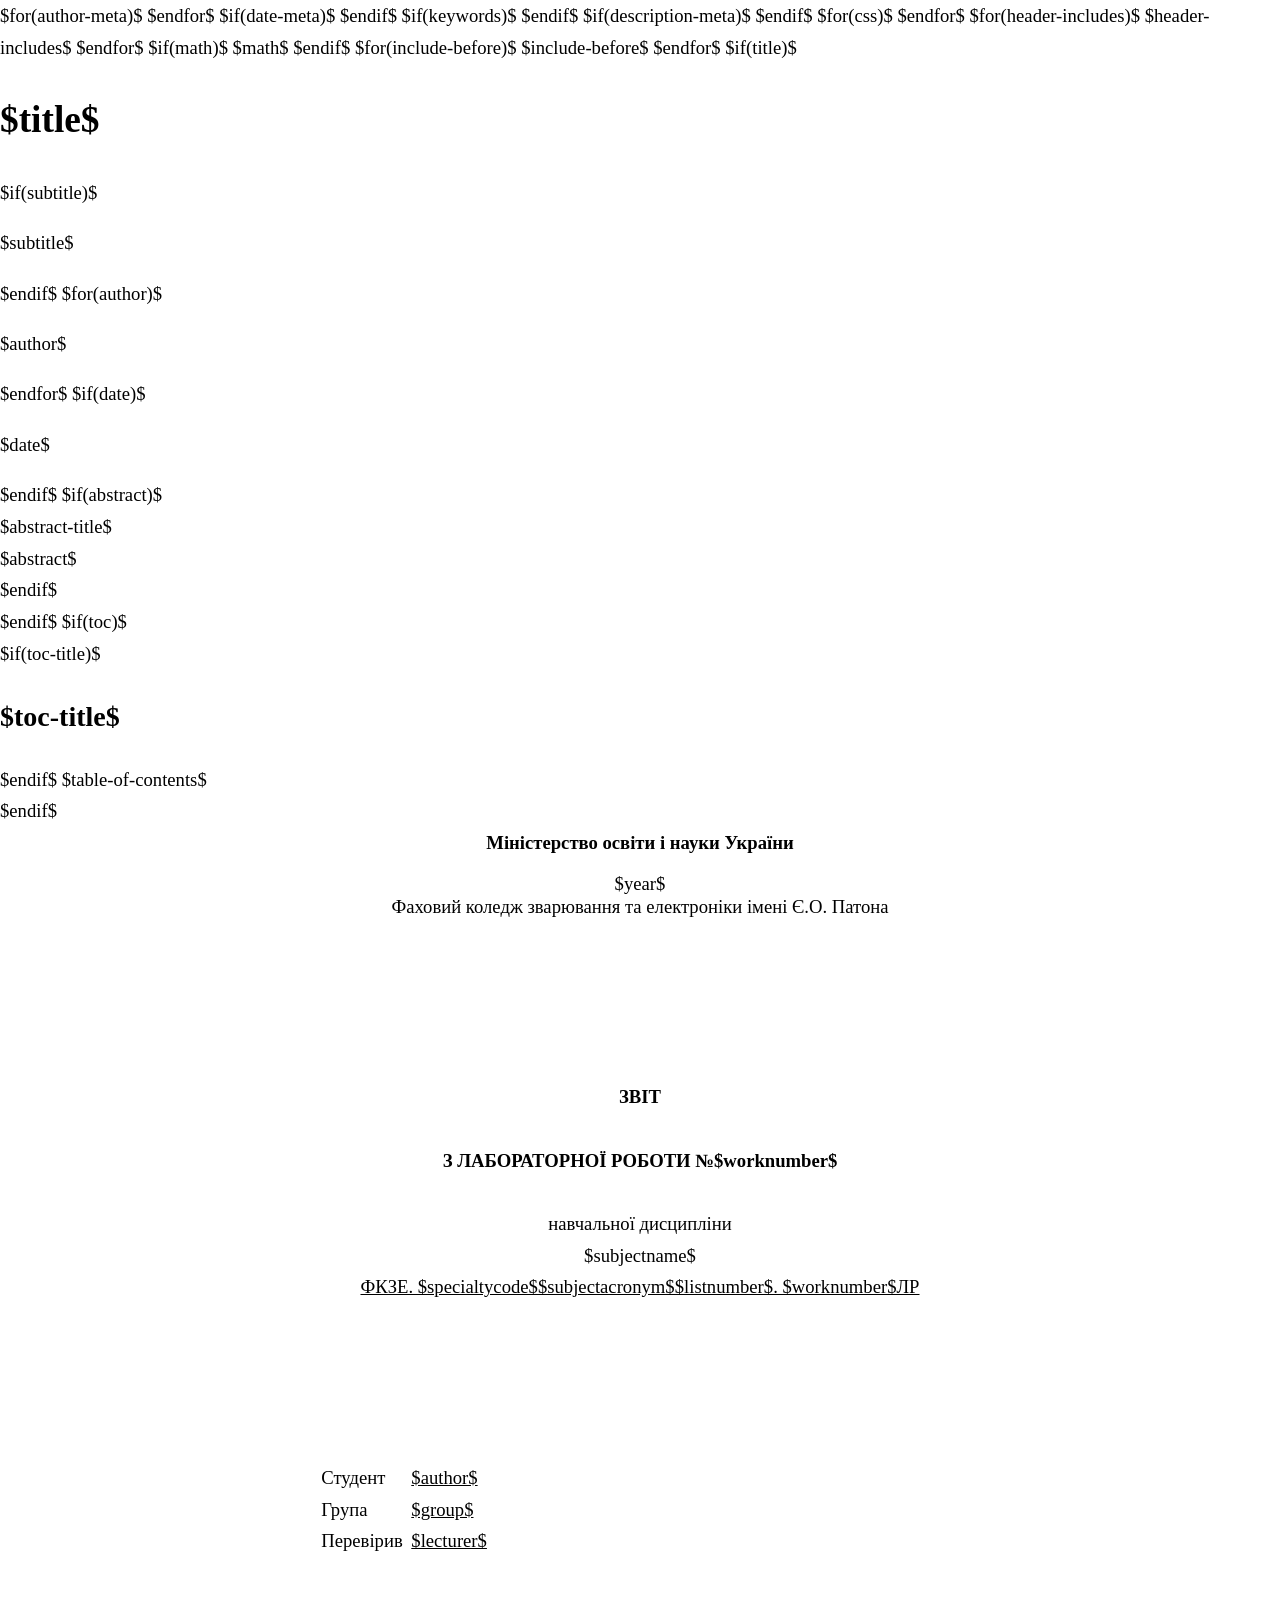
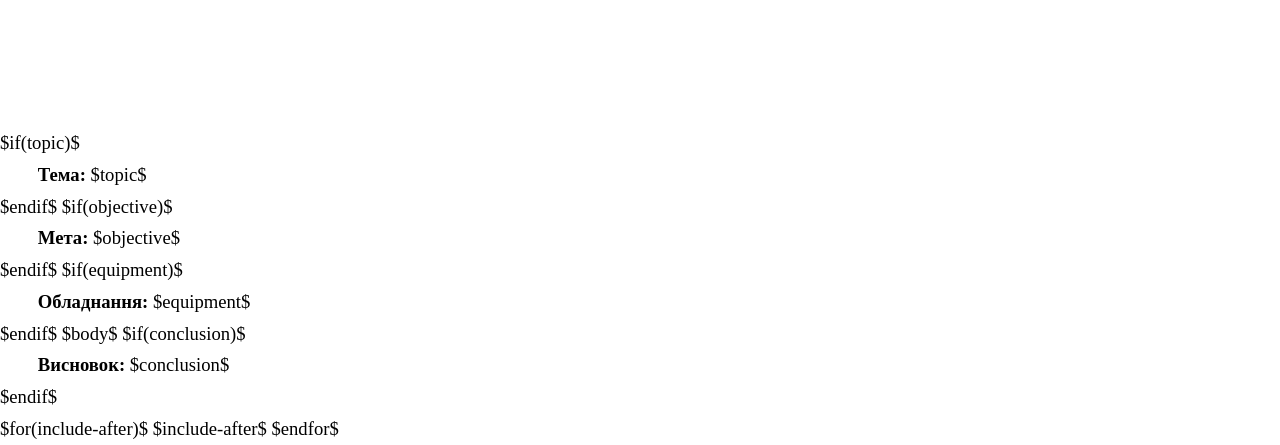
==== fkze-report.html @ 87abb342 "Add proper list style and indenting" ====
<!doctype html>
<html $if(lang)$ lang="$lang$" xml:lang="$lang$" $endif$ $if(dir)$ dir="$dir$" $endif$>
  <head>
    <meta charset="utf-8" />
    <meta name="generator" content="pandoc $pandoc-version$" />
    <meta name="viewport" content="width=device-width, initial-scale=1.0, user-scalable=yes" />

$for(author-meta)$
    <meta name="author" content="$author-meta$" />
$endfor$

$if(date-meta)$
    <meta name="dcterms.date" content="$date-meta$" />
$endif$

$if(keywords)$
    <meta name="keywords" content="$for(keywords)$$keywords$$sep$, $endfor$" />
$endif$

$if(description-meta)$
    <meta name="description" content="$description-meta$" />
$endif$
    <title>$if(title-prefix)$$title-prefix$ – $endif$$pagetitle$</title>
    <style>
      /* Variables */
      :root {
          --text-color: #000;
          --text-shaded-color: #666;
          --bg-color: #fff;
          --link-color: var(--text-color);
          --link-visited-color: var(--text-color);
          --border-color: #000;

          --body-font-size: 14pt;
          --body-font-height: 1.7; /* 0.2 + 0.5 */
          --code-font-size: 10pt;
          --code-font-height: 0.9;
          --table-font-size: 12pt;
          --table-font-height: 1;

          --paragraph-indent: 1cm;

          --table-label: "Таблиця";
          --figure-label: "Рисунок";

          --serif-font: $if(mainfont)$ $mainfont$ $else$ serif $endif$;
          --sans-font: $if(sansfont)$ $mainfont$ $else$ sans $endif$;
          --mono-font: $if(monofont)$ $monofont$ $else$ monospace $endif$;
      }

      /* Pages setup */
      @page {
          size: A4 portrait;
          margin: 20mm 10mm 10mm 25mm; /* top, right, bottom, left */
      }
      @page :first {
          size: A4 portrait;
          margin: 20mm 10mm 20mm 25mm; /* top, right, bottom, left */
      }

      /* Styling */
      html {
          font-size: var(--body-font-size);
          line-height: var(--body-font-height);
          color: var(--text-color);
          background-color: var(--bg-color);
          font-family: var(--serif-font);
      }
      body {
          margin: 0;
          padding: 0;
          font-kerning: normal;
          hyphens: auto;
      }

      article {
          counter-reset: table;
          counter-reset: figure;
      }

      #title-page {
          height: 100vh;
          p {
              margin: 0;
              text-indent: 0;
          }
          table.layout-table {
              margin-left: 8.5cm;
              border-collapse: collapse;
              border: 0;
              td, th {
                  border: 0;
                  padding: 0;
                  vertical-align: top;
              }
              td {
                  padding-right: 1ex;
              }
          }
          footer {
              text-align: center;
              width: 100%;
              margin: 0;
              padding: 0;
              position: absolute;
              bottom: 0;
          }
      }

      #document {
          overflow-wrap: break-word;

          .lab-work-info {
              text-indent: var(--paragraph-indent);
              p {
                  display: inline;
                  text-indent: 0;
              }
          }

          h1 {
              text-indent: 0;
              text-align: center;
              font-weight: bold;
              margin: 1.2em 0; /* vertical, horizontal */
              font-size: var(--body-font-size);
          }
          h2, h3, h4 {
              text-indent: var(--paragraph-indent);
              font-weight: normal;
              font-size: var(--body-font-size);
              text-align: left;
              margin-top: 1em;
          }

          p {
              margin: 0;
              text-align: justify;
              text-indent: var(--paragraph-indent);
          }
          a {
              color: var(--link-color);
          }
          a:visited {
              color: var(--link-visited-color:);
          }

          ul {
              list-style: none;
              li::before {
                  content: "- ";
              }
          }

          ol, ul {
              list-style-position: inside;
              margin: 0;
              padding: 0;

              > li {
                  text-indent: var(--paragraph-indent);
              }
              > li > :first-child {
                  display: inline;
                  text-indent: 0;
              }
              ol, ul {
                  > li {
                      text-indent: calc(var(--paragraph-indent) * 2);
                  }
                  ol, ul {
                      > li {
                          text-indent: calc(var(--paragraph-indent) * 3);
                      }
                  }
              }
          }

          code {
              text-indent: 0;
              overflow: visible;
              overflow-wrap: normal;
              white-space: pre-wrap;
              hyphens: manual;
          }
          pre {
              text-indent: 0;
              margin: 1em 0;
              overflow: auto;
              font-family: var(--mono-font);
              font-size: var(--code-font-size);
              line-height: var(--code-font-height);
          }
          .sourceCode { /* Souce code div */
              background-color: transparent;
              overflow: visible;
          }
          blockquote {
              margin: 1em 0 1em 1.7em;
              padding-left: 1em;
              border-left: 2px solid #e6e6e6;
              color: var(--text-shaded-color);
          }

          hr {
              border: none;
              border-top: 1px solid var(--border-color);
              height: 1px;
              margin: 1em 0;
          }

          figure {
              margin: 1em 0;
              text-align: center;
              img {
                  width: auto;
              }
              figcaption {
                  width: 100%;
              }
              figcaption::before {
                  counter-increment: figure;
                  content: var(--figure-label) " " counter(figure) " - ";
              }
          }

          table {
              font-size: var(--table-font-size);
              line-height: var(--table-font-height);
              border-collapse: collapse;
              margin-bottom: 1em;
              width: 100%;

              + table caption {
                  margin-top: 0;
              }

              caption {
                  text-align: justify;
                  caption-side: top;
                  font-size: var(--body-font-size);
                  line-height: var(--body-font-height);
                  margin-top: 1em;
                  margin-left: calc(5.2em + var(--paragraph-indent));
                  text-indent: -5.2em;
              }
              caption::before {
                  counter-increment: table;
                  content: var(--table-label) " " counter(table) " - ";
              }
              th, td {
                  border: 1px solid var(--border-color);
                  text-indent: 0;
                  vertical-align: middle;
                  padding: 0.16em 0.24em;
              }
          }

          img {
              max-width: 100%;
          }
          svg {
              height: auto;
              max-width: 100%;
          }
      }


      #TOC li {
          list-style: none;
      }
      #TOC ul {
          padding-left: 1.3em;
      }
      #TOC > ul {
          padding-left: 0;
      }
      #TOC a:not(:hover) {
          text-decoration: none;
      }

      span.smallcaps {
          font-variant: small-caps;
      }
      div.columns {
          display: flex;
          gap: 1.5em;
      }
      div.column {
          flex: auto;
      }
      @media screen {
          div.columns{gap: min(4vw, 1.5em);}
          div.column{overflow-x: auto;}
      }
      div.hanging-indent {
          margin-left: 1.5em;
          text-indent: -1.5em;
      }
      /*
       * The extra [class] is a hack that increases specificity enough to
       * override a similar rule in reveal.js
       */
      ul.task-list[class]{list-style: none;}
      ul.task-list li input[type="checkbox"] {
        font-size: inherit;
        width: 0.8em;
        margin: 0 0.8em 0.2em -1.6em;
        vertical-align: middle;
      }
$if(quotes)$
      q { quotes: "“" "”" "‘" "’"; }
$endif$

$if(displaymath-css)$
      .display.math{display: block; text-align: center; margin: 0.5rem auto;}
$endif$

/* CSS for syntax highlighting */
$if(highlighting-css)$
      $highlighting-css$
$endif$

$if(csl-css)$
      $styles.citations.html()$
$endif$
    </style>

$for(css)$
    <link rel="stylesheet" href="$css$" />
$endfor$

$for(header-includes)$
    $header-includes$
$endfor$

$if(math)$
    $math$
$endif$
  </head>
  <body>

$for(include-before)$
    $include-before$
$endfor$

$if(title)$
    <header id="title-block-header">
      <h1 class="title">$title$</h1>
$if(subtitle)$
      <p class="subtitle">$subtitle$</p>
$endif$
$for(author)$
      <p class="author">$author$</p>
$endfor$
$if(date)$
      <p class="date">$date$</p>
$endif$
$if(abstract)$
      <div class="abstract">
        <div class="abstract-title">$abstract-title$</div>
        $abstract$
      </div>
$endif$
    </header>
$endif$
$if(toc)$
    <nav id="$idprefix$TOC" role="doc-toc">
$if(toc-title)$
      <h2 id="$idprefix$toc-title">$toc-title$</h2>
$endif$
$table-of-contents$
    </nav>
$endif$

    <article id="title-page">
      <center>
        <p><b>Міністерство освіти і науки України</b></p>
        <br/>
        <p>Фаховий коледж зварювання та електроніки імені Є.О. Патона</p>
        <br/><br/><br/><br/><br/>
        <p><b>ЗВІТ</b></p>
        <br/>
        <p><b>З ЛАБОРАТОРНОЇ РОБОТИ №$worknumber$</b></p>
        <br/>
        <p>навчальної дисципліни</p>
        <p>$subjectname$</p>
        <p><u>ФКЗЕ. $specialtycode$$subjectacronym$$listnumber$. $worknumber$ЛР</u></p>
        <br/><br/><br/><br/><br/>
      </center>

      <table class="layout-table">
        <tr>
          <td>Студент</td>
          <td><u>$author$</u></td>
        </tr>
        <tr>
          <td>Група</td>
          <td><u>$group$</u></td>
        </tr>
        <tr>
          <td>Перевірив</td>
          <td><u>$lecturer$</u></td>
        </tr>
      </table>

      <footer><p>$year$</p></footer>
    </article>

    <article id="document">
$if(topic)$
      <div class="lab-work-info"><b>Тема:</b> $topic$</div>
$endif$
$if(objective)$
      <div class="lab-work-info"><b>Мета:</b> $objective$</div>
$endif$
$if(equipment)$
      <div class="lab-work-info"><b>Обладнання:</b> $equipment$</div>
$endif$

$body$

$if(conclusion)$
      <br>
      <div class="lab-work-info"><b>Висновок:</b> $conclusion$</div>
$endif$
    </article>

$for(include-after)$
    $include-after$
$endfor$
  </body>
</html>
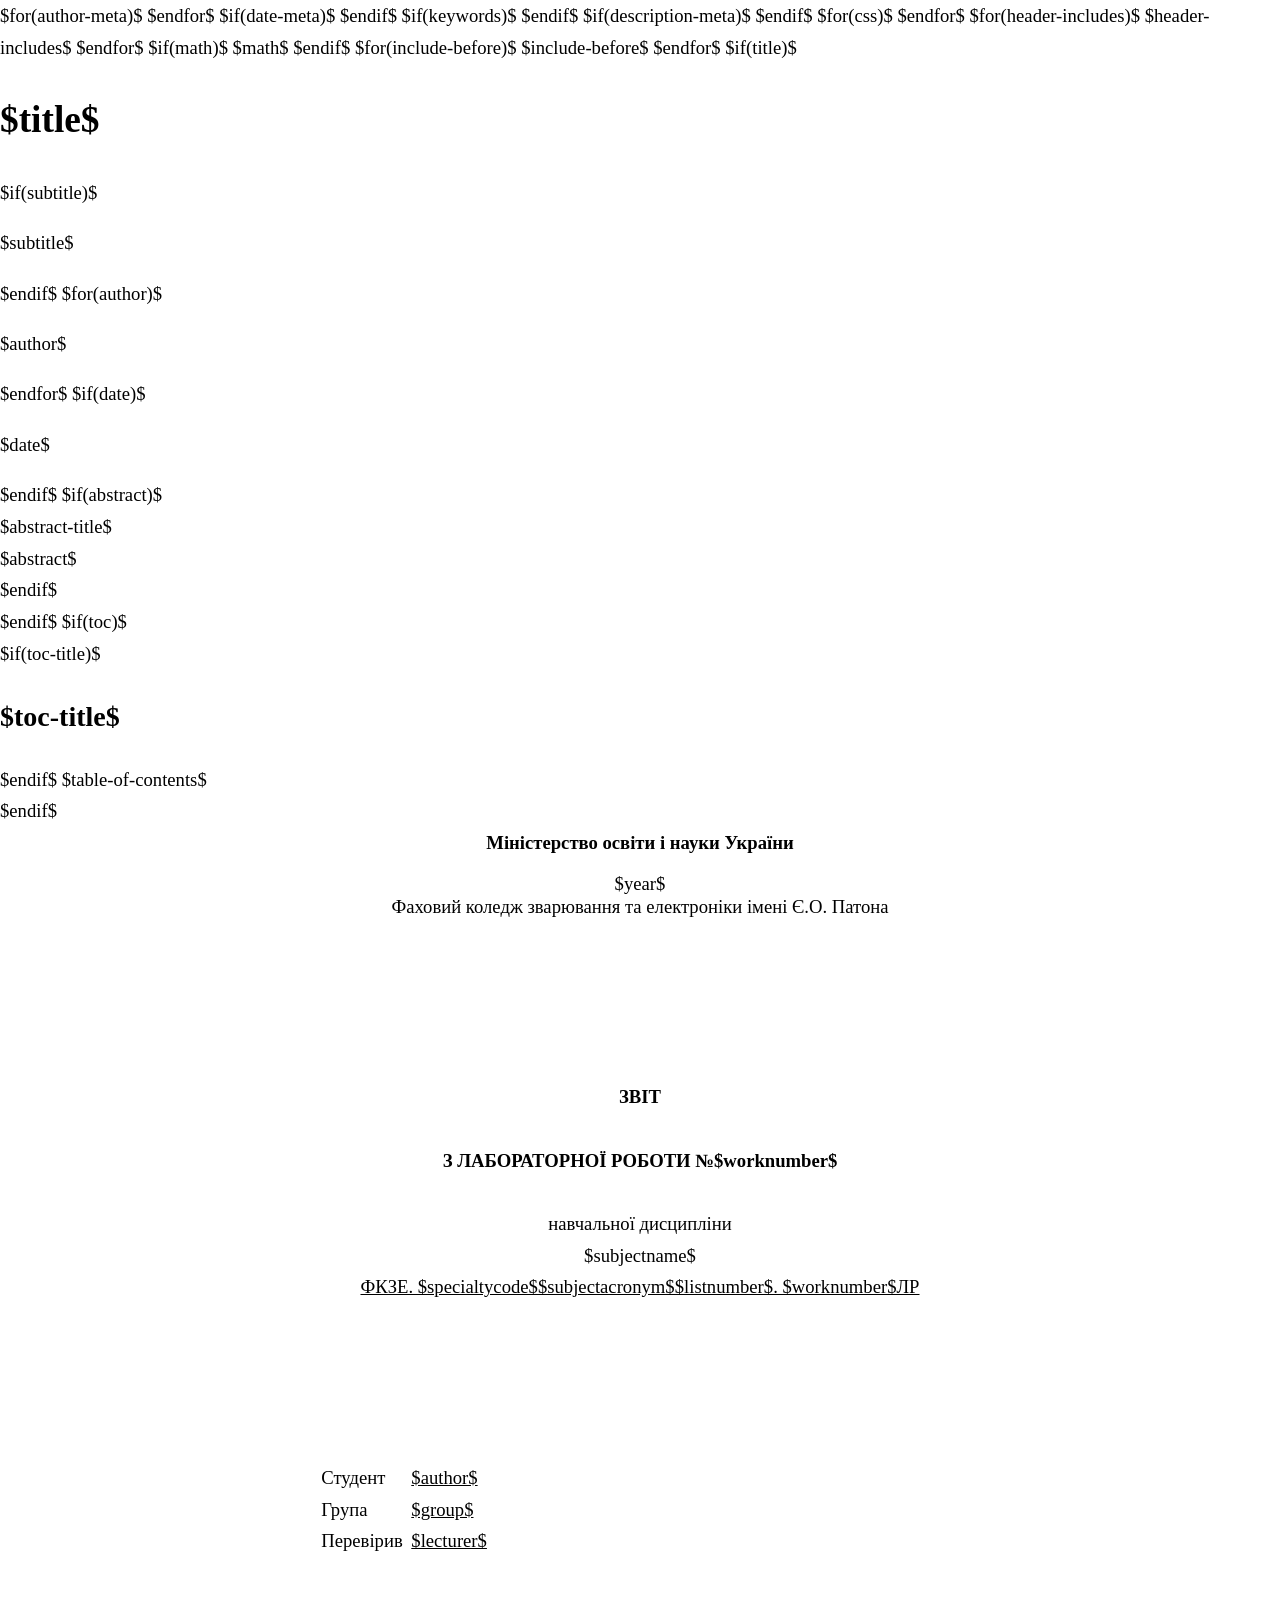
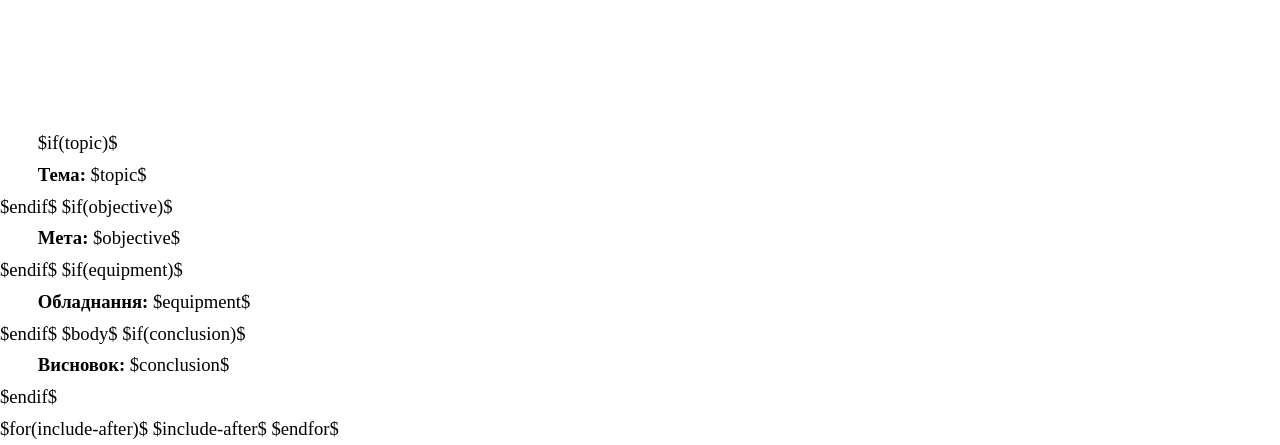
==== commit bc8d1f54: "Nested list's paragraph indentation fix" ====
--- a/fkze-report.html
+++ b/fkze-report.html
@@ -74,12 +74,13 @@
       }
 
       article {
-          counter-reset: table;
-          counter-reset: figure;
+          counter-reset: figure table;
       }
 
       #title-page {
           height: 100vh;
+          hyphens: manual;
+
           p {
               margin: 0;
               text-indent: 0;
@@ -109,9 +110,11 @@
 
       #document {
           overflow-wrap: break-word;
+          text-align: justify;
+          hyphens: auto;
+          text-indent: var(--paragraph-indent);
 
           .lab-work-info {
-              text-indent: var(--paragraph-indent);
               p {
                   display: inline;
                   text-indent: 0;
@@ -126,7 +129,6 @@
               font-size: var(--body-font-size);
           }
           h2, h3, h4 {
-              text-indent: var(--paragraph-indent);
               font-weight: normal;
               font-size: var(--body-font-size);
               text-align: left;
@@ -135,8 +137,6 @@
 
           p {
               margin: 0;
-              text-align: justify;
-              text-indent: var(--paragraph-indent);
           }
           a {
               color: var(--link-color);
@@ -159,10 +159,10 @@
 
               > li {
                   text-indent: var(--paragraph-indent);
-              }
-              > li > :first-child {
-                  display: inline;
-                  text-indent: 0;
+                  > :first-child {
+                      display: inline;
+                      text-indent: 0;
+                  }
               }
               ol, ul {
                   > li {
@@ -236,7 +236,8 @@
               }
 
               caption {
-                  text-align: justify;
+                  text-align: left;
+                  hyphens: manual;
                   caption-side: top;
                   font-size: var(--body-font-size);
                   line-height: var(--body-font-height);
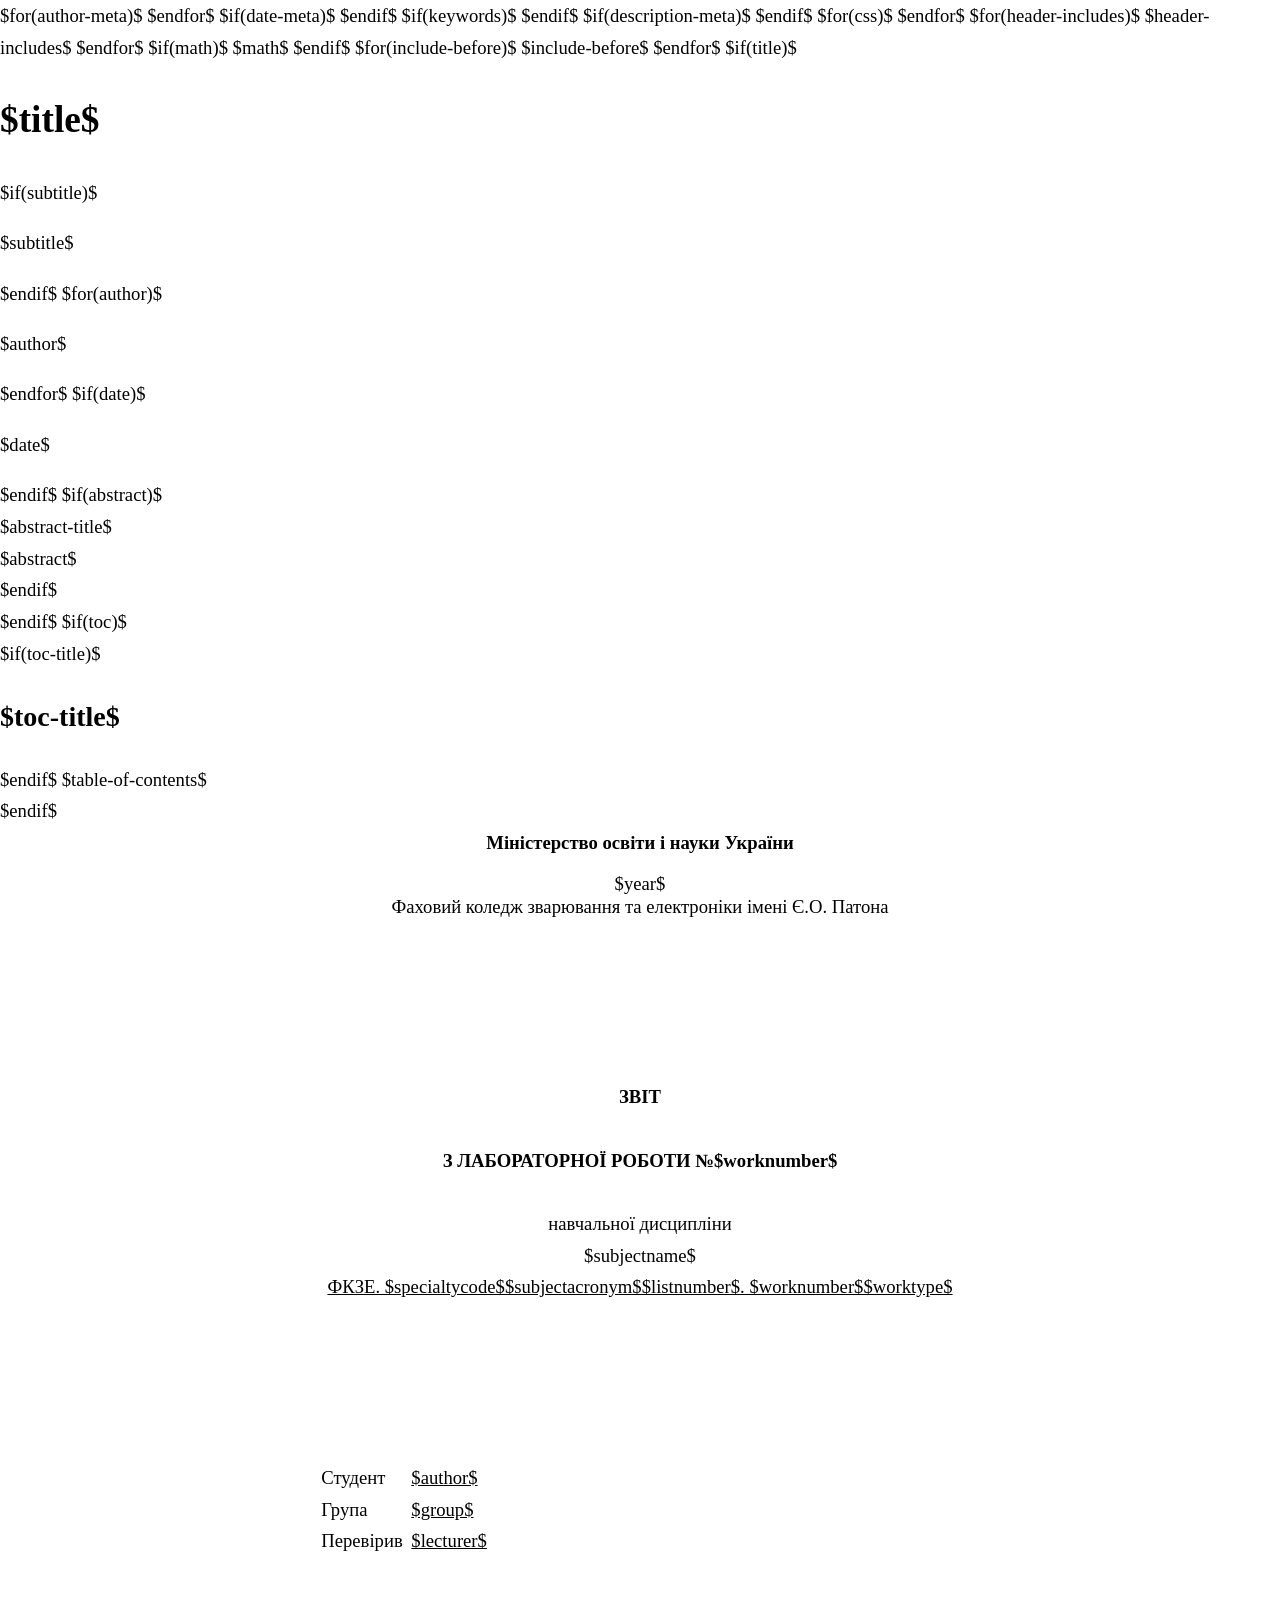
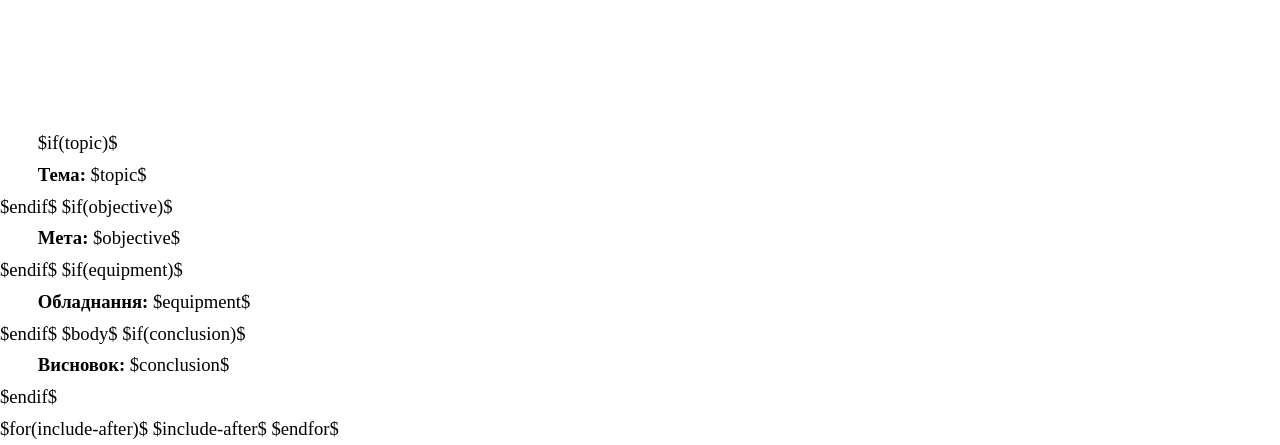
==== commit ab87961d: "Add work type" ====
--- a/fkze-report.html
+++ b/fkze-report.html
@@ -43,9 +43,9 @@
           --table-label: "Таблиця";
           --figure-label: "Рисунок";
 
-          --serif-font: $if(mainfont)$ $mainfont$ $else$ serif $endif$;
-          --sans-font: $if(sansfont)$ $mainfont$ $else$ sans $endif$;
-          --mono-font: $if(monofont)$ $monofont$ $else$ monospace $endif$;
+          --serif-font: $if(mainfont)$ $mainfont$, $endif$ "Times New Roman", "Liberation Serif", serif;
+          --sans-font: $if(sansfont)$ $sansfont$, $endif$ "Arial", "Liberation Sans", sans-serif;
+          --mono-font: $if(monofont)$ $monofont$, $endif$ "Courier New", "Liberation Mono", monospace;
       }
 
       /* Pages setup */
@@ -146,10 +146,7 @@
           }
 
           ul {
-              list-style: none;
-              li::before {
-                  content: "- ";
-              }
+              list-style-type: "- ";
           }
 
           ol, ul {
@@ -210,6 +207,7 @@
           }
 
           figure {
+              text-indent: 0;
               margin: 1em 0;
               text-align: center;
               img {
@@ -225,6 +223,7 @@
           }
 
           table {
+              text-indent: 0;
               font-size: var(--table-font-size);
               line-height: var(--table-font-height);
               border-collapse: collapse;
@@ -386,7 +385,7 @@
         <br/>
         <p>навчальної дисципліни</p>
         <p>$subjectname$</p>
-        <p><u>ФКЗЕ. $specialtycode$$subjectacronym$$listnumber$. $worknumber$ЛР</u></p>
+        <p><u>ФКЗЕ. $specialtycode$$subjectacronym$$listnumber$. $worknumber$$worktype$</u></p>
         <br/><br/><br/><br/><br/>
       </center>
 
